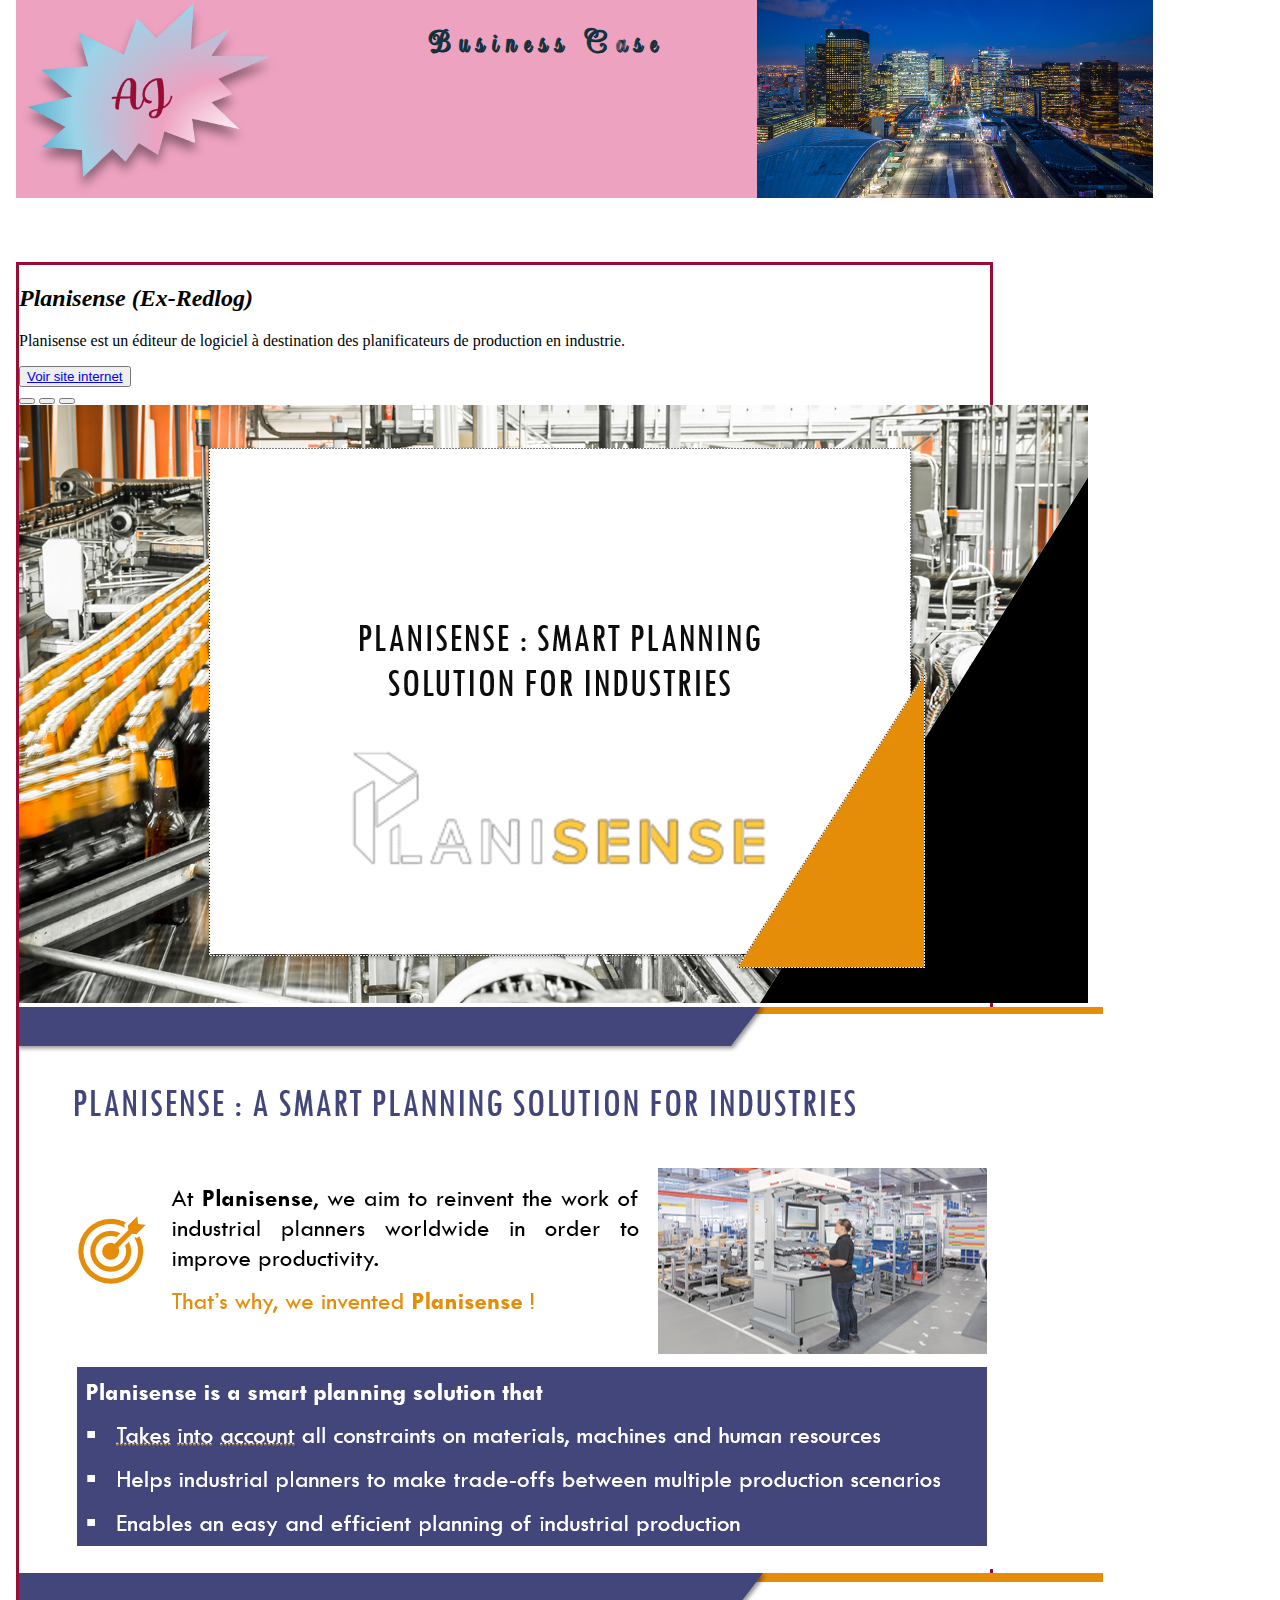
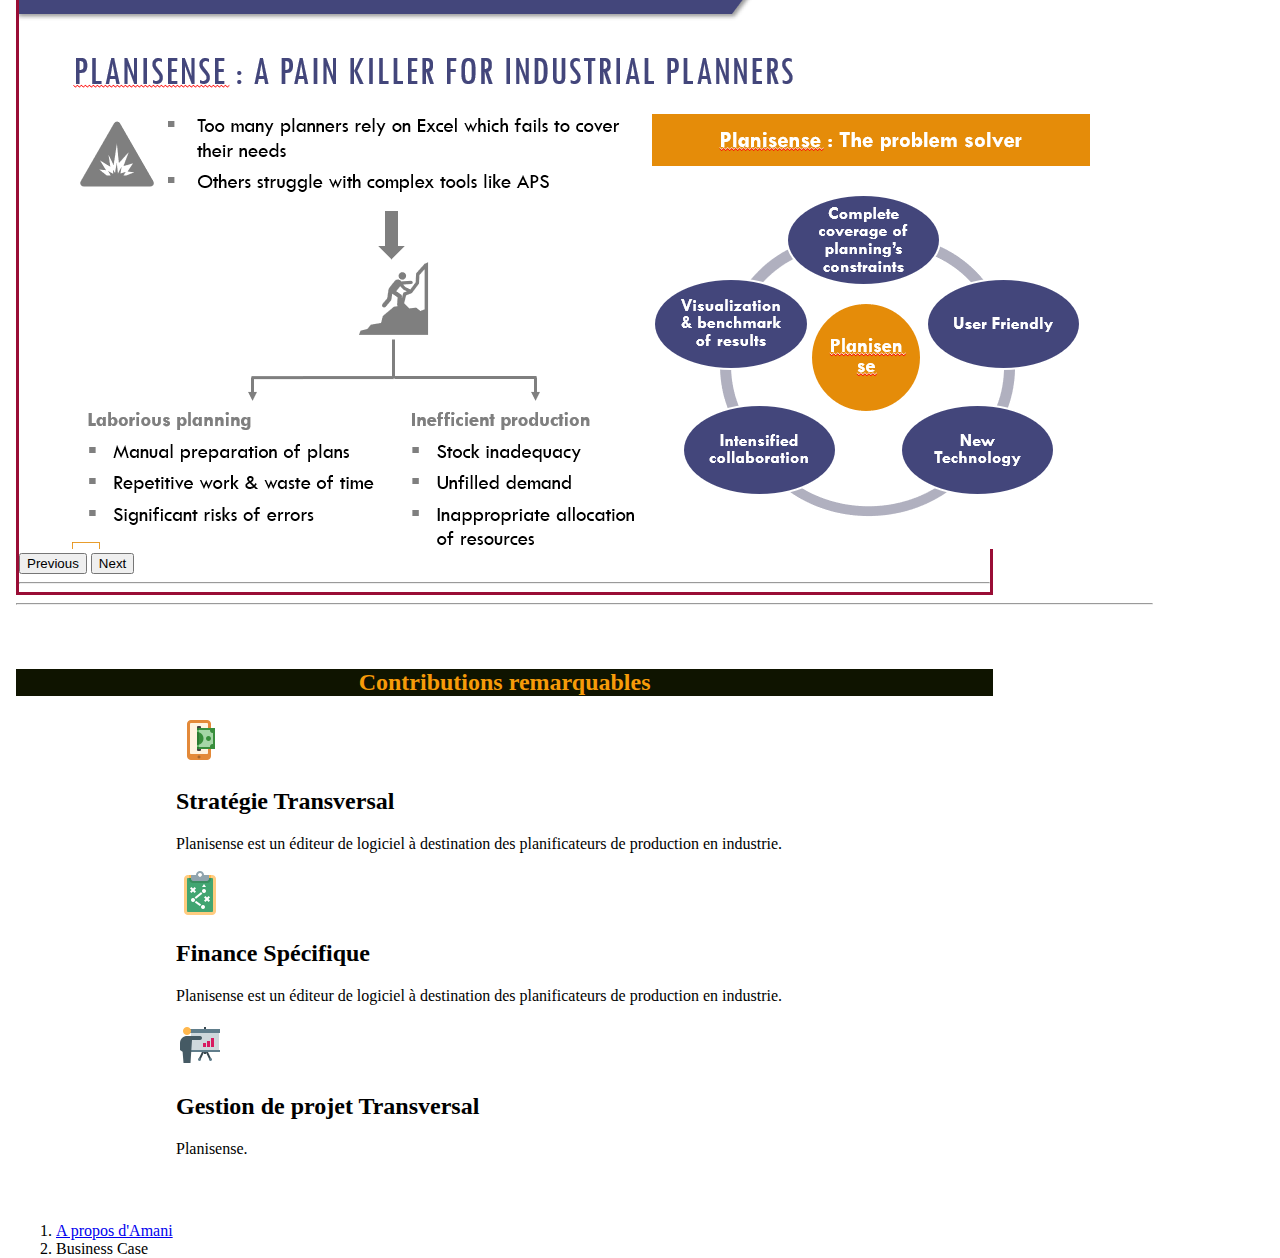
==== business_case.html @ a3e4b9a8 "Amani_web_site V1" ====
<!DOCTYPE html>
<html lang="fr">
    
<head>
    <meta charset="UTF-8">
    <meta http-equiv="X-UA-Compatible" content="IE=edge">
    <meta name="viewport" content="width=device-width, initial-scale=1.0">
    <link rel="shortcut icon"
        href="pics/AJ_logo.png"
        type="image/x-icon">
    <title>Business Case</title>
    <link rel="stylesheet" href="https://cdn.jsdelivr.net/npm/bootstrap@4.6.1/dist/css/bootstrap.min.css" integrity="sha384-zCbKRCUGaJDkqS1kPbPd7TveP5iyJE0EjAuZQTgFLD2ylzuqKfdKlfG/eSrtxUkn" 
    crossorigin="anonymous">
    <script
  src="https://code.jquery.com/jquery-3.6.0.slim.min.js"
  integrity="sha256-u7e5khyithlIdTpu22PHhENmPcRdFiHRjhAuHcs05RI="
  crossorigin="anonymous"></script>
    <link rel="stylesheet" href="css/bs.css">
    
</head>

<body>
    <main>
        <header class="Bandeau_header2">

            <img src="pics/AJ_logo.png" alt="">
    
            <h1>
                <p id="titre1_1"> <strong>Business Case</strong></p> 
            </h1>

            <img src="pics/La défense_nuit.jpg" alt="">
    
        </header>

    <body>

    <div>

        <div id="prez_Plani" class="card" style="width: 60.7rem;">
            <div class="card-body">
              <h2 class="card-title"><em>Planisense (Ex-Redlog)</em></h2>
              <p class="card-text"> Planisense est un éditeur de logiciel à destination des planificateurs de production en industrie.</p>
              <button type="button" class="btn btn-warning"><a href="https://planisense.com/">Voir site internet</a></button>
            </div>

        <div id="carouselExampleIndicators" class="carousel slide" data-ride="carousel" data-interval="2000">
                <div class="carousel-indicators">
                  <button type="button" data-bs-target="#carouselExampleIndicators" data-bs-slide-to="0" class="active" aria-current="true" aria-label="Slide 1"></button>
                  <button type="button" data-bs-target="#carouselExampleIndicators" data-bs-slide-to="1" aria-label="Slide 2"></button>
                  <button type="button" data-bs-target="#carouselExampleIndicators" data-bs-slide-to="2" aria-label="Slide 3"></button>
                </div>

                <div class="carousel-inner">

                  <div class="carousel-item active">
                    <img src="pics/Plani1.png" class="d-block w-100" alt="">
                  </div>

                  <div class="carousel-item">
                    <img src="pics/Plani2.png" class="d-block w-100" alt="">
                  </div>

                  <div class="carousel-item">
                    <img src="pics/Plani3.png" class="d-block w-100" alt="">
                  </div>

                </div>

                <button class="carousel-control-prev" type="button" data-bs-target="#carouselExampleIndicators" data-bs-slide="prev">
                  <span class="carousel-control-prev-icon" aria-hidden="true"></span>
                  <span class="visually-hidden">Previous</span>
                </button>

                <button class="carousel-control-next" type="button" data-bs-target="#carouselExampleIndicators" data-bs-slide="next">
                  <span class="carousel-control-next-icon" aria-hidden="true"></span>
                  <span class="visually-hidden">Next</span>
                </button>

              </div>

          <hr class="my-4">

        </div>
    </div>
    <hr class="my-4">
    <div id="contrib">
       <h2>Contributions remarquables</h2> 
    </div>
      <div id="contrib_detail">

        <div id="contrib1" class="card" style="width: 40rem;">
            <div class="card-body">
              <img src="pics/icons8-paiement-complémentaire-48.png" alt="" >
              <h2> Stratégie <span class="badge bg-success">Transversal</span></h2>
              <p class="card-text"> Planisense est un éditeur de logiciel à destination des planificateurs de production en industrie.</p>
            </div>

        <div id="contrib2" class="card" style="width: 40rem;">

                <div class="card-body">
                  <img src="pics/icons8-panneau-de-stratégie-48.png" alt="">
                  <h2> Finance <span class="badge bg-info">Spécifique</span></h2>
                  <p class="card-text"> Planisense est un éditeur de logiciel à destination des planificateurs de production en industrie.</p>
            </div>

            <div id="contrib3" class="card" style="width: 40rem;">
                <div class="card-body">
                  <img src="pics/icons8-entraînement-48.png" alt="">
                  <h2>Gestion de projet <span class="badge bg-success">Transversal</span></h2>
                  <p class="card-text"> Planisense.</p>
           
                  </div>
      </div>
    </div>
  </div>
</div>
      <nav aria-label="breadcrumb" class="fil">
        <ol class="breadcrumb">
          <li class="breadcrumb-item"><a href="index.html">A propos d'Amani</a></li>
          <li class="breadcrumb-item active" aria-current="page">Business Case</li>
        </ol>
      </nav>

    </body>
    </main>
</body>
</html>
---- css/bs.css ----
@import url('https://fonts.googleapis.com/css2?family=Updock&display=swap');

html{
    height:100%;
}

body{
    display:flex;
    height:100%;
    margin:0;
    margin-left: 1rem;
    margin-right: 1rem;
    display: flex;
}

.Bandeau_header2{
    height:22%;
    background: #eda2c0;
    display:flex;
    letter-spacing: .5rem;
    font-family: "Updock", "Sans sherif";
    justify-content:space-between;
}

#titre1_1{
    color: #143642 ;
    margin:.02rem 0.5rem 0 4rem;
    text-shadow: .05rem .05rem #0b2833;
}

#bs_img1{
    margin-top:4rem;
    border:#0b2833 solid .1rem;
    width:20%;
    margin:1%;
}

#prez_Plani{
    margin-top: 4rem;
    margin-right:10rem;
    border: #990D35 solid .2rem;
}

#contrib{
    margin-top: 4rem;
    margin-right: 10rem;
    background-color: #0F1400;
    color:#f69b09;
    text-align: center;
}

#contrib_detail{
    margin-left:10rem;
}
.marge{
    margin-top: 2rem;
}

.rouge{
    color: #990D35;
}
.fil{
    margin-top:4rem;
}
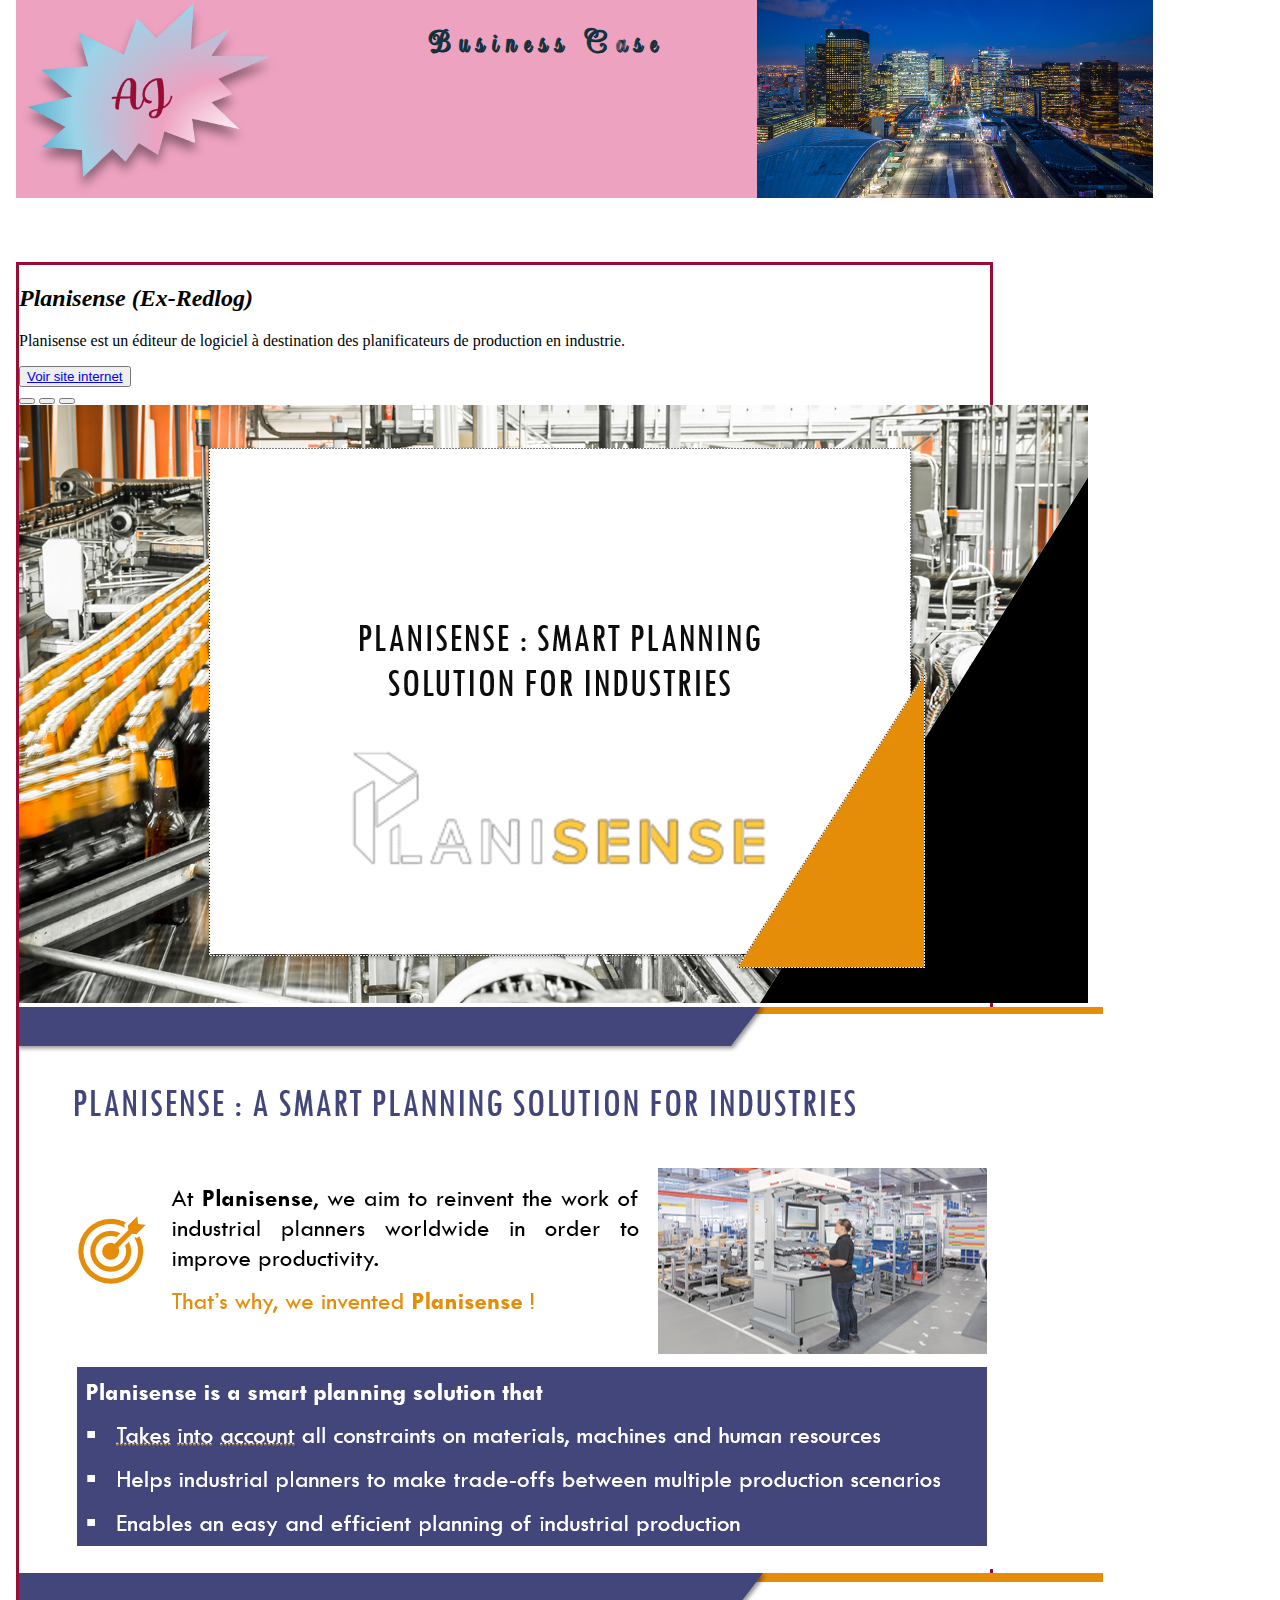
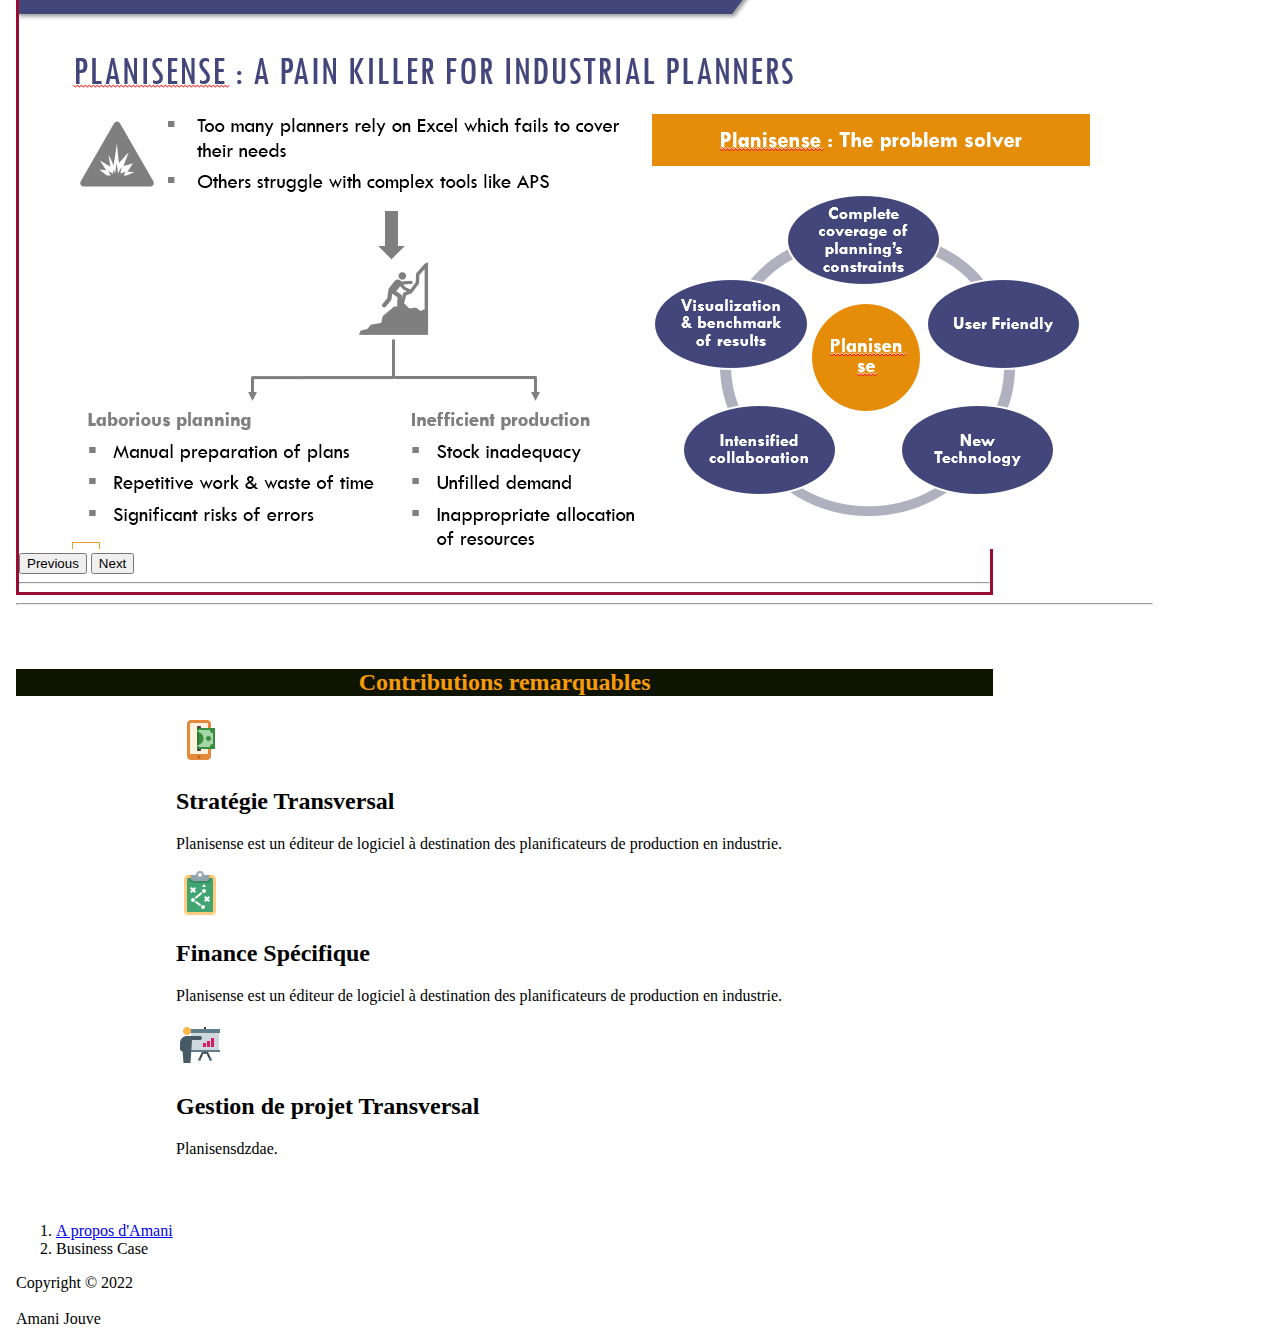
==== commit 340d0b29: "Amani_website V2" ====
--- a/business_case.html
+++ b/business_case.html
@@ -108,20 +108,23 @@
                 <div class="card-body">
                   <img src="pics/icons8-entraînement-48.png" alt="">
                   <h2>Gestion de projet <span class="badge bg-success">Transversal</span></h2>
-                  <p class="card-text"> Planisense.</p>
+                  <p class="card-text"> Planisensdzdae.</p>
            
                   </div>
       </div>
     </div>
   </div>
+ 
 </div>
       <nav aria-label="breadcrumb" class="fil">
         <ol class="breadcrumb">
           <li class="breadcrumb-item"><a href="index.html">A propos d'Amani</a></li>
           <li class="breadcrumb-item active" aria-current="page">Business Case</li>
         </ol>
+        <footer>
+          Copyright © 2022 <br><br> Amani Jouve
+      </footer>
       </nav>
-
     </body>
     </main>
 </body>
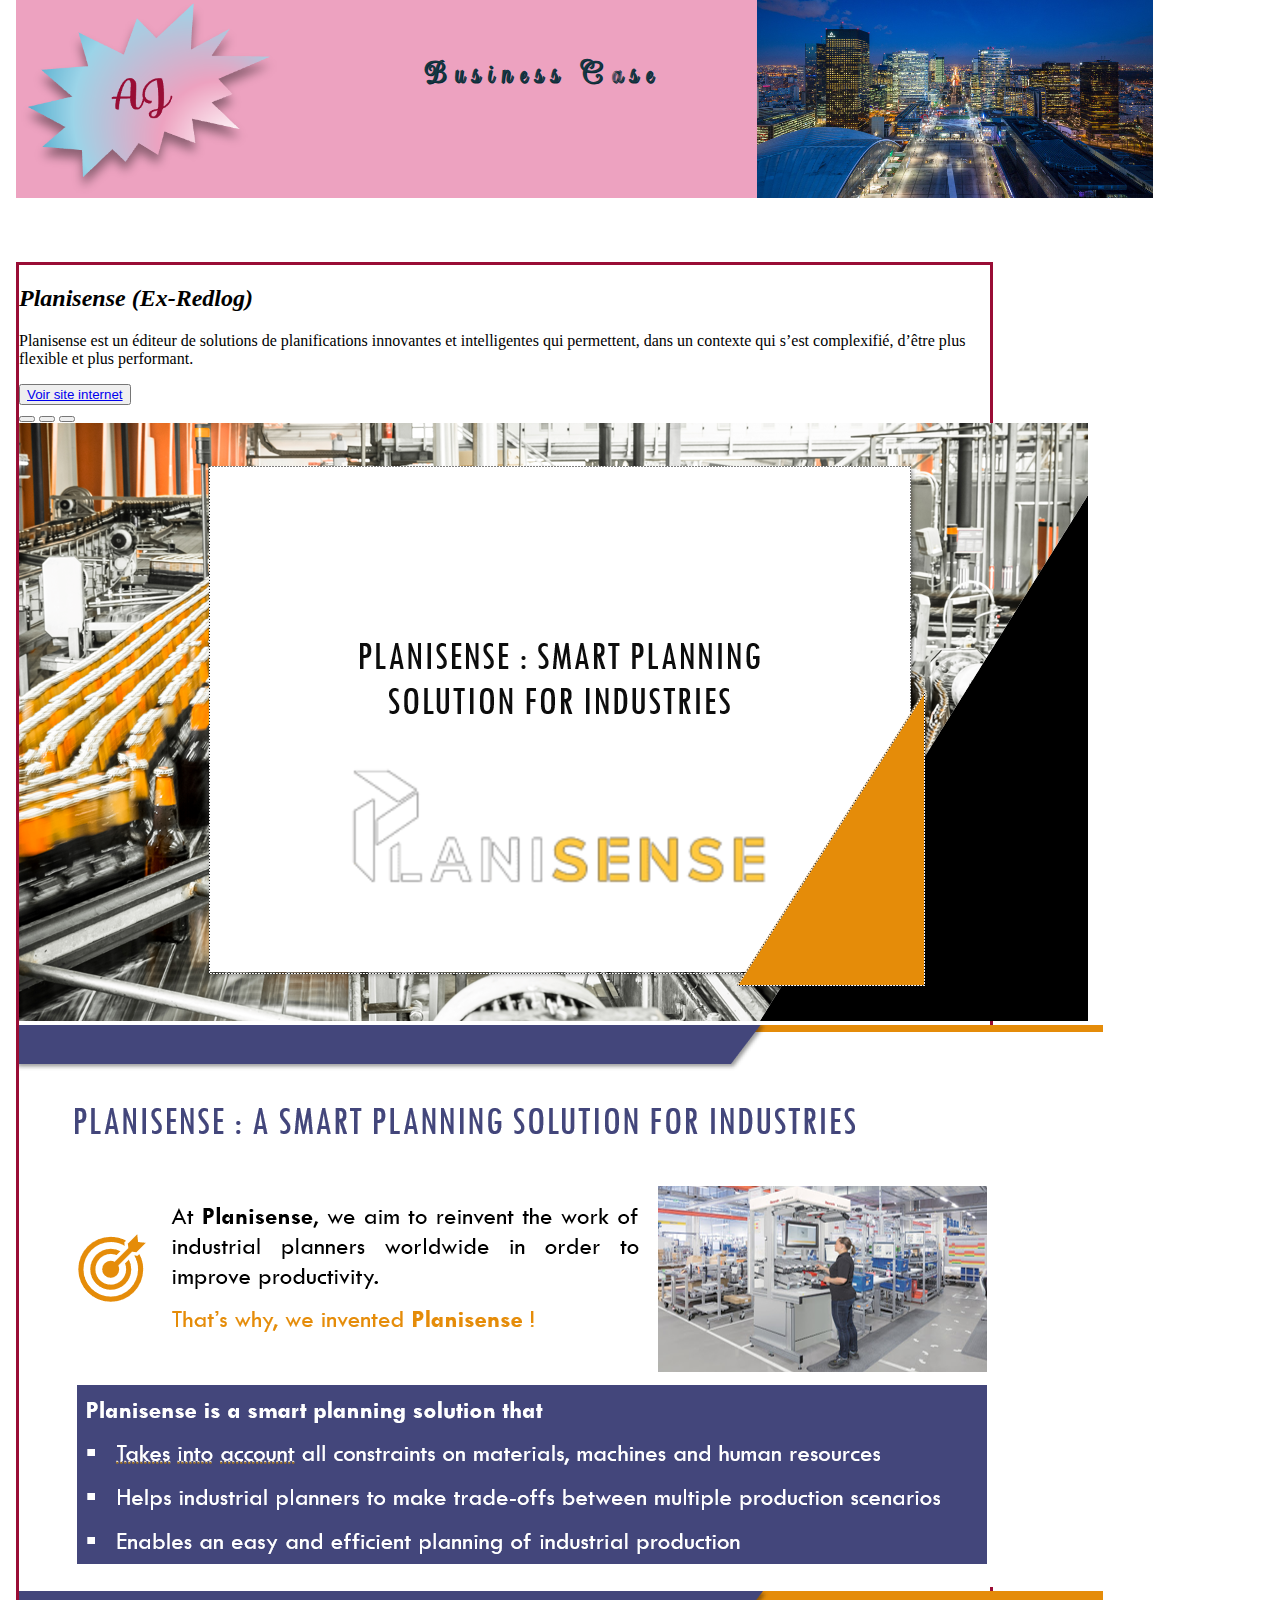
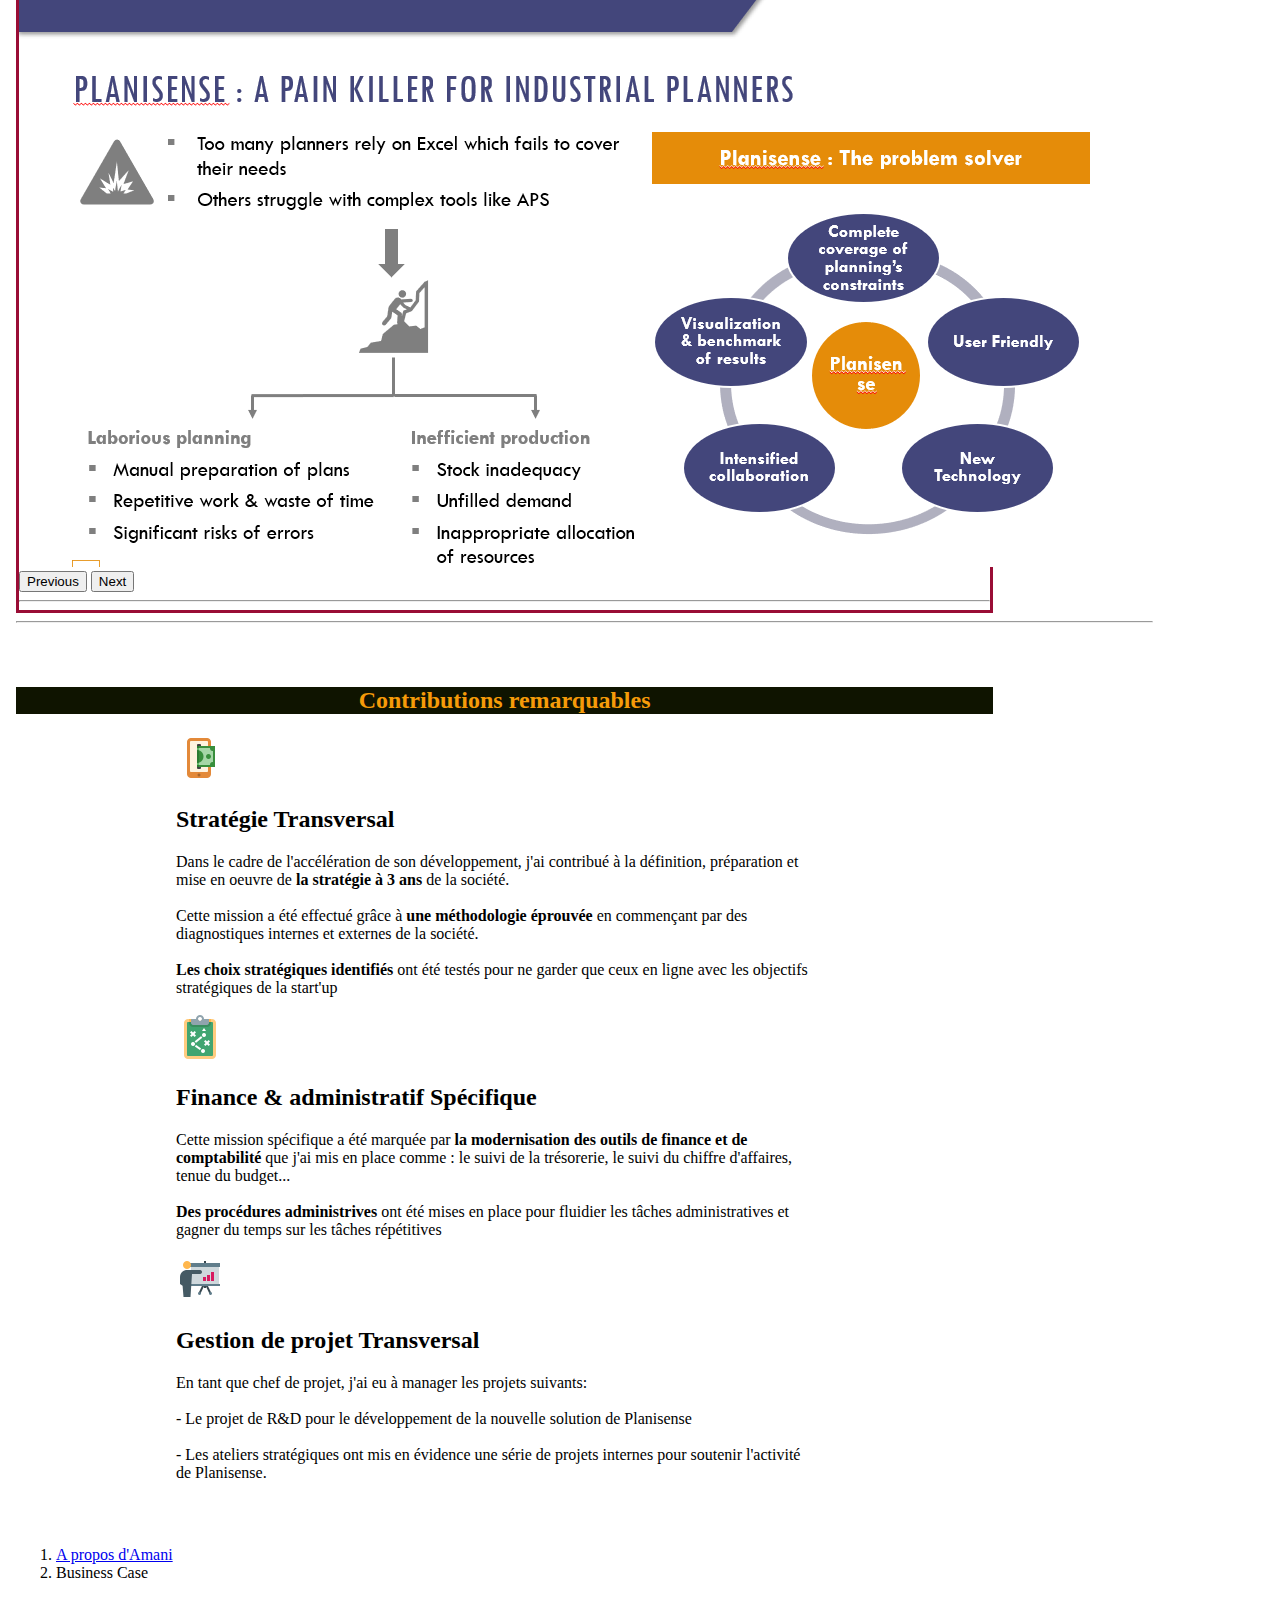
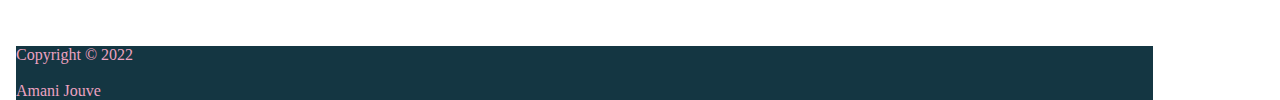
==== commit 5a3625d6: "V4" ====
--- a/business_case.html
+++ b/business_case.html
@@ -40,7 +40,7 @@
         <div id="prez_Plani" class="card" style="width: 60.7rem;">
             <div class="card-body">
               <h2 class="card-title"><em>Planisense (Ex-Redlog)</em></h2>
-              <p class="card-text"> Planisense est un éditeur de logiciel à destination des planificateurs de production en industrie.</p>
+              <p class="card-text"> Planisense est un éditeur de solutions de planifications innovantes et intelligentes qui permettent, dans un contexte qui s’est complexifié, d’être plus flexible et plus performant.</p>
               <button type="button" class="btn btn-warning"><a href="https://planisense.com/">Voir site internet</a></button>
             </div>
 
@@ -93,28 +93,29 @@
             <div class="card-body">
               <img src="pics/icons8-paiement-complémentaire-48.png" alt="" >
               <h2> Stratégie <span class="badge bg-success">Transversal</span></h2>
-              <p class="card-text"> Planisense est un éditeur de logiciel à destination des planificateurs de production en industrie.</p>
+              <p class="card-text"> Dans le cadre de l'accélération de son développement, j'ai contribué à la définition, préparation et mise en oeuvre de <strong>la stratégie à 3 ans</strong> de la société.<br><br>Cette mission a été effectué grâce à <strong>une méthodologie éprouvée</strong> en commençant par des diagnostiques internes et externes de la société.<br><br><strong>Les choix stratégiques identifiés</strong> ont été testés pour ne garder que ceux en ligne avec les objectifs stratégiques de la start'up</p>
             </div>
 
         <div id="contrib2" class="card" style="width: 40rem;">
 
                 <div class="card-body">
                   <img src="pics/icons8-panneau-de-stratégie-48.png" alt="">
-                  <h2> Finance <span class="badge bg-info">Spécifique</span></h2>
-                  <p class="card-text"> Planisense est un éditeur de logiciel à destination des planificateurs de production en industrie.</p>
+                  <h2> Finance & administratif <span class="badge bg-info">Spécifique</span></h2>
+                  <p class="card-text"> Cette mission spécifique a été marquée par <strong>la modernisation des outils de finance et de comptabilité</strong> que j'ai mis en place comme : le suivi de la trésorerie, le suivi du chiffre d'affaires, tenue du budget...<br><br><strong>Des procédures administrives</strong> ont été mises en place pour fluidier les tâches administratives et gagner du temps sur les tâches répétitives</p>
             </div>
 
             <div id="contrib3" class="card" style="width: 40rem;">
                 <div class="card-body">
                   <img src="pics/icons8-entraînement-48.png" alt="">
                   <h2>Gestion de projet <span class="badge bg-success">Transversal</span></h2>
-                  <p class="card-text"> Planisensdzdae.</p>
-           
-                  </div>
+                  <p class="card-text">En tant que chef de projet, j'ai eu à manager les projets suivants:<br><br>
+                  - Le projet de R&D pour le développement de la nouvelle solution de Planisense <br><br>
+                  - Les ateliers stratégiques ont mis en évidence une série de projets internes pour soutenir l'activité de Planisense.
+                  </p>           
       </div>
     </div>
   </div>
- 
+</div>
 </div>
       <nav aria-label="breadcrumb" class="fil">
         <ol class="breadcrumb">
--- a/css/bs.css
+++ b/css/bs.css
@@ -10,7 +10,6 @@
     margin:0;
     margin-left: 1rem;
     margin-right: 1rem;
-    display: flex;
 }
 
 .Bandeau_header2{
@@ -24,7 +23,7 @@
 
 #titre1_1{
     color: #143642 ;
-    margin:.02rem 0.5rem 0 4rem;
+    margin:2rem 1rem 0 4rem;
     text-shadow: .05rem .05rem #0b2833;
 }
 
@@ -61,4 +60,10 @@
 }
 .fil{
     margin-top:4rem;
+}
+
+footer{
+    margin-top: 4rem;
+    color:#eda2c0;
+    background-color: #143642;
 }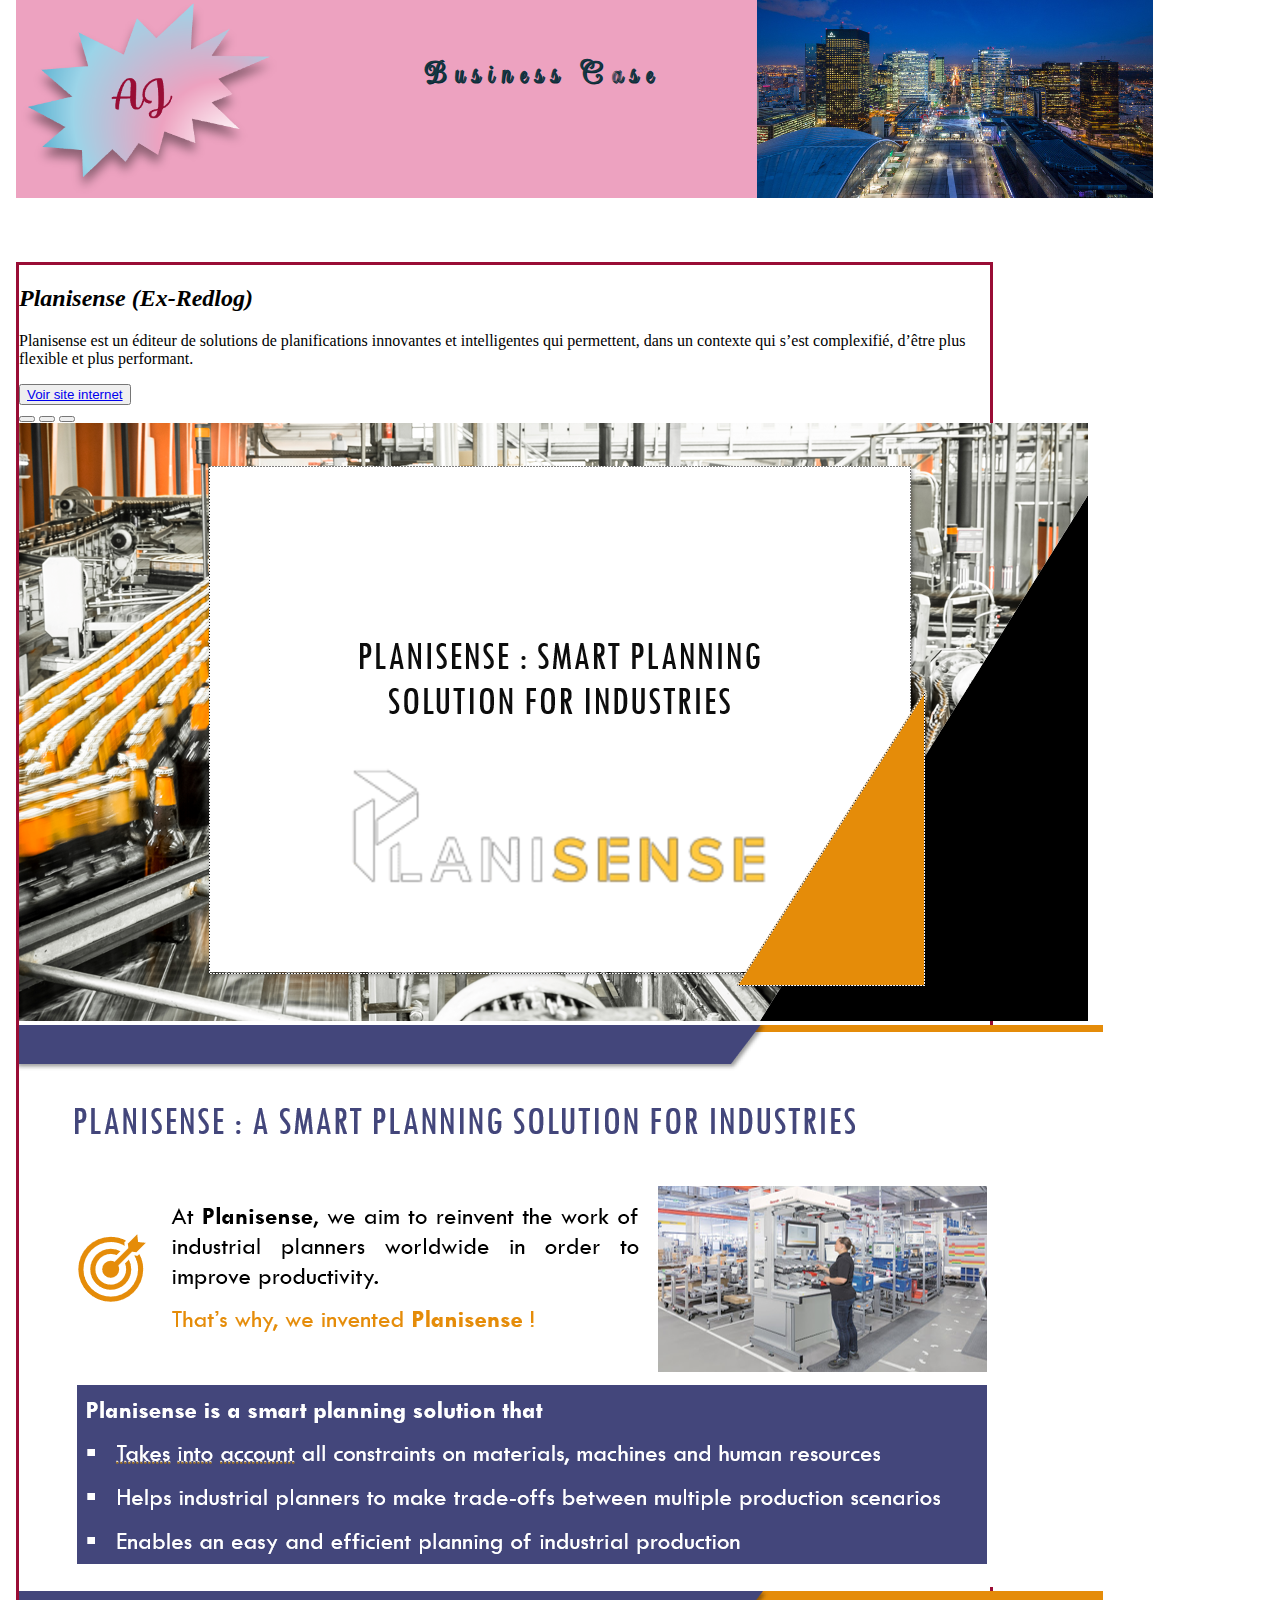
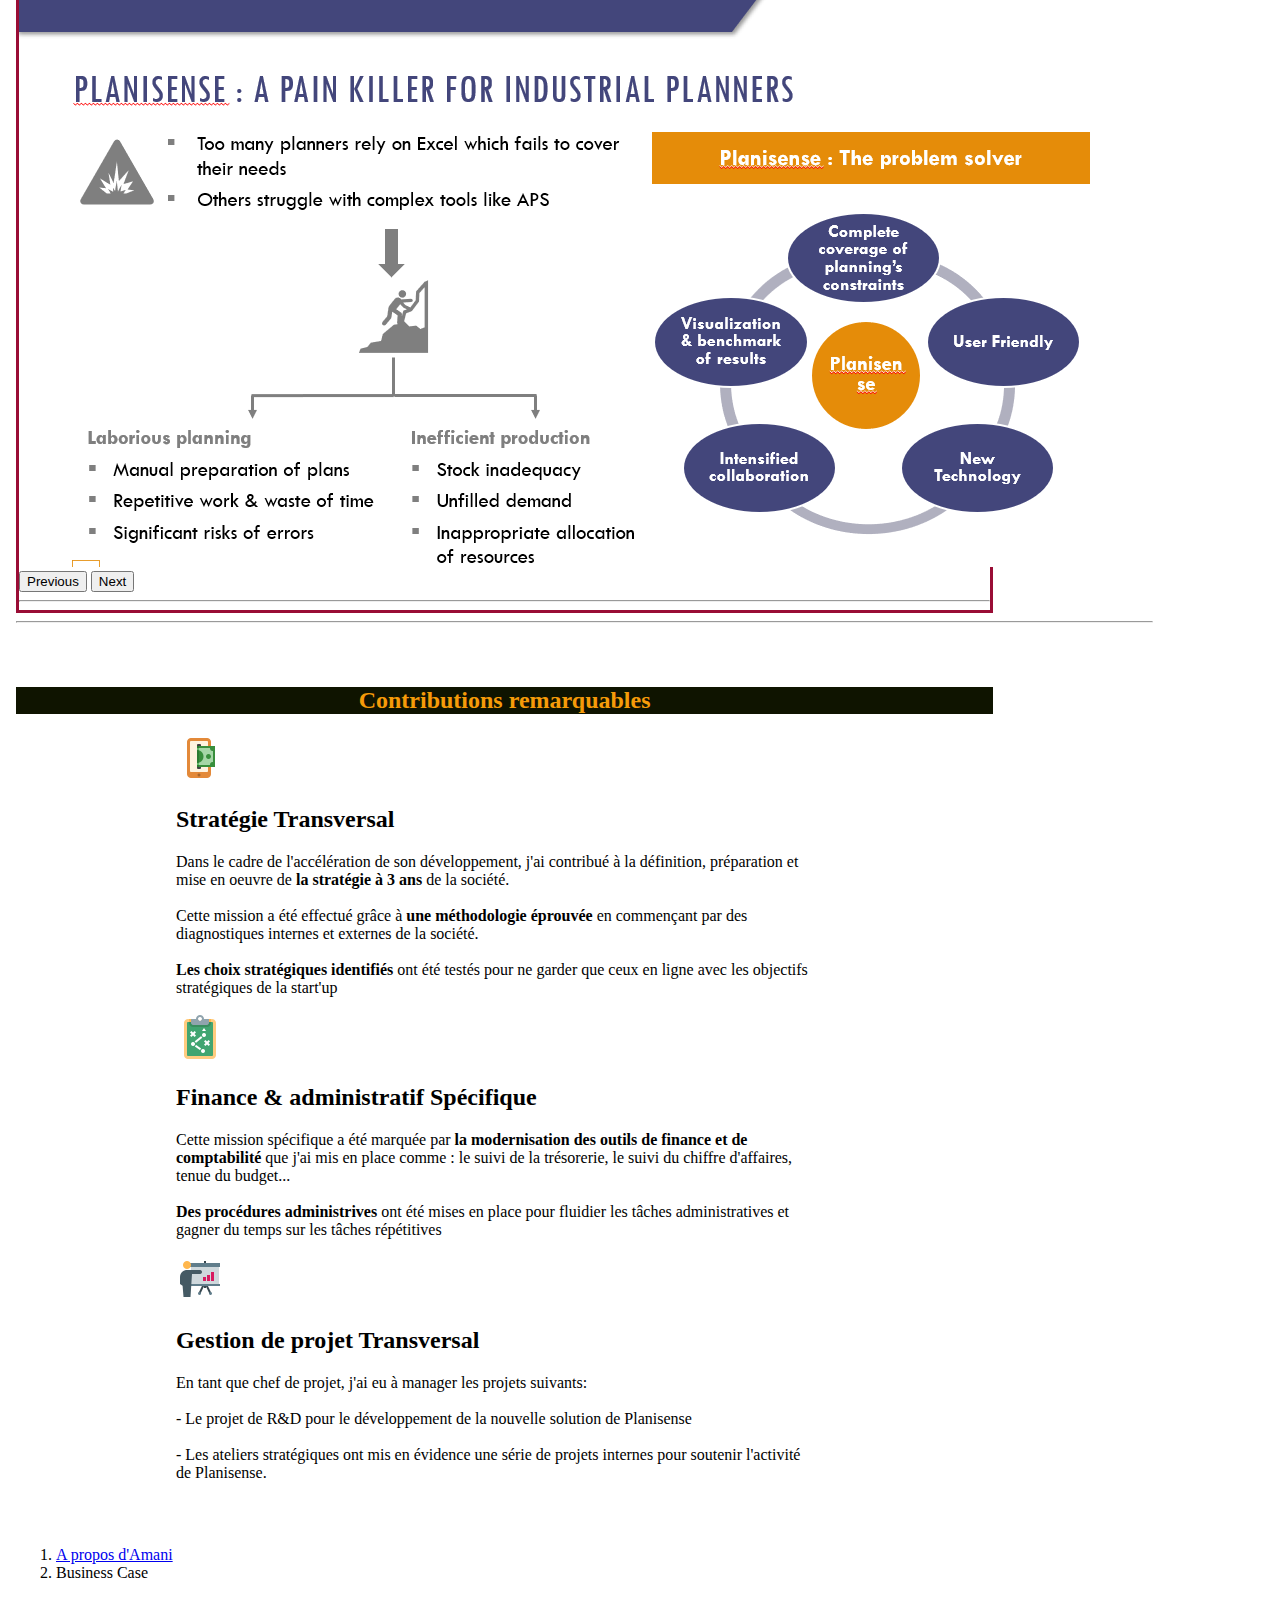
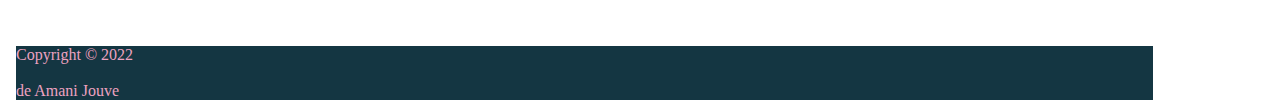
==== commit d005fecc: "Amani_website V5" ====
--- a/business_case.html
+++ b/business_case.html
@@ -123,7 +123,7 @@
           <li class="breadcrumb-item active" aria-current="page">Business Case</li>
         </ol>
         <footer>
-          Copyright © 2022 <br><br> Amani Jouve
+          Copyright © 2022 <br><br> de Amani Jouve
       </footer>
       </nav>
     </body>
